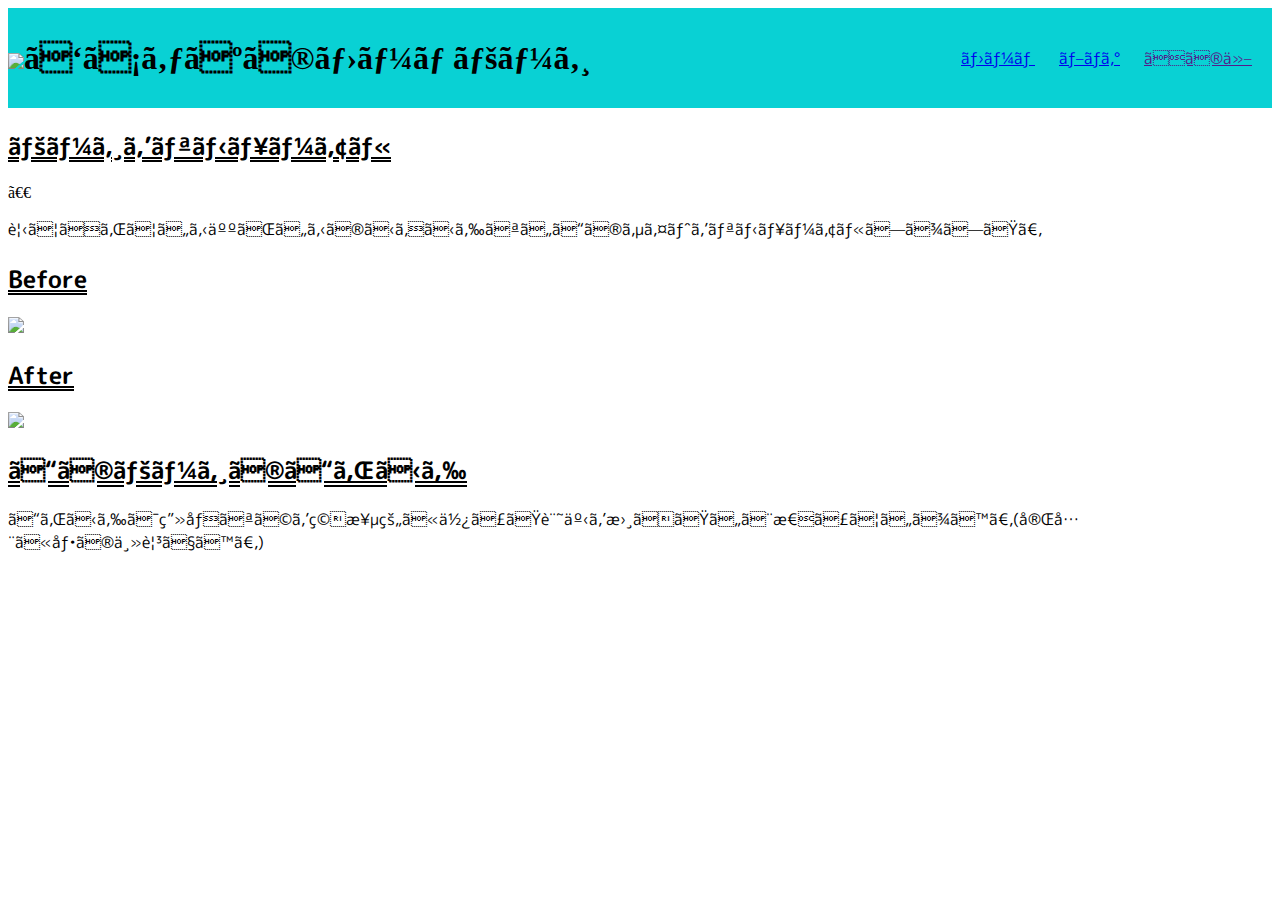
==== blog/00001.html @ 6f2d4496 "Update 00001.html" ====
<!DOCTYPE html>
<html>
 <head>
    <link href="style.css" rel="stylesheet" tyle="text/css">
    <meta charset="uft-8">
    <title>ページをリニューア</title>
    <link rel="icon" href="cat.ico">
</head>
 <body>
  <body background=“white_00021.jpg”>
  <header>
   <h1 class="title"><img src="https://cdn2.scratch.mit.edu/get_image/user/79627631_60x60.png">けちゃぺのホームページ</h1>
   <nav class="nav">
   <ui class="menu">
    <li class="menu"><a href="https://kechape.github.io/update/index.html">ホーム</a></li>
    <li class="menu"><a href="./blog/all.html">ブログ</a></li>
    <li class="menu"><a href="">その他</a></li> 
   </ui>
   </nav>
  </header> 
  <h2>ページをリニューアル</h2>
　<p>見てくれている人がいるのかわからないこのサイトをリニューアルしました。</p>
  <h2>Before</h2>  
  <img src="./blog/before.jpg"> 
  <h2>After</h2>
  <img src="./blog/after.jpg">
  <h2>このページのこれから</h2>
  <p>これからは画像などを積極的に使った記事を書きたいと思っています。(完全に僕の主観です。)</p>  
  </body>
</html>
---- blog/style.css ----
@import url('https://fonts.googleapis.com/css2?family=Kosugi+Maru&display=swap');
@import url('https://fonts.googleapis.com/css2?family=Kosugi+Maru&family=M+PLUS+Rounded+1c:wght@300&display=swap');
header {
  display: flex;
  width: 100%;
  height: 100px;
  background-color: rgb(9, 209, 212);
  align-items: center;
}
 
.title {
  margin-right: auto;
}
 
.menu {
  list-style: none;
  display: inline-block;
  padding: 10px;
}

h1
{
  font-family:'Kosugi Maru'
}

p 
{
  font-family: 'M PLUS Rounded 1c';
}

h3
{
  font-family: 'M PLUS Rounded 1c';
}

li
{
  font-family: 'M PLUS Rounded 1c';
}

body
{
  background-image: url('white_00021.jpg');
  background-repeat: no-repeat;
  background-size: cover;
  background-attachment: fixed;
}

h2
{
    font-family: 'M PLUS Rounded 1c';
    text-decoration: underline;
    text-decoration: underline double black;
}

a
{
    font-family: 'M PLUS Rounded 1c';
}
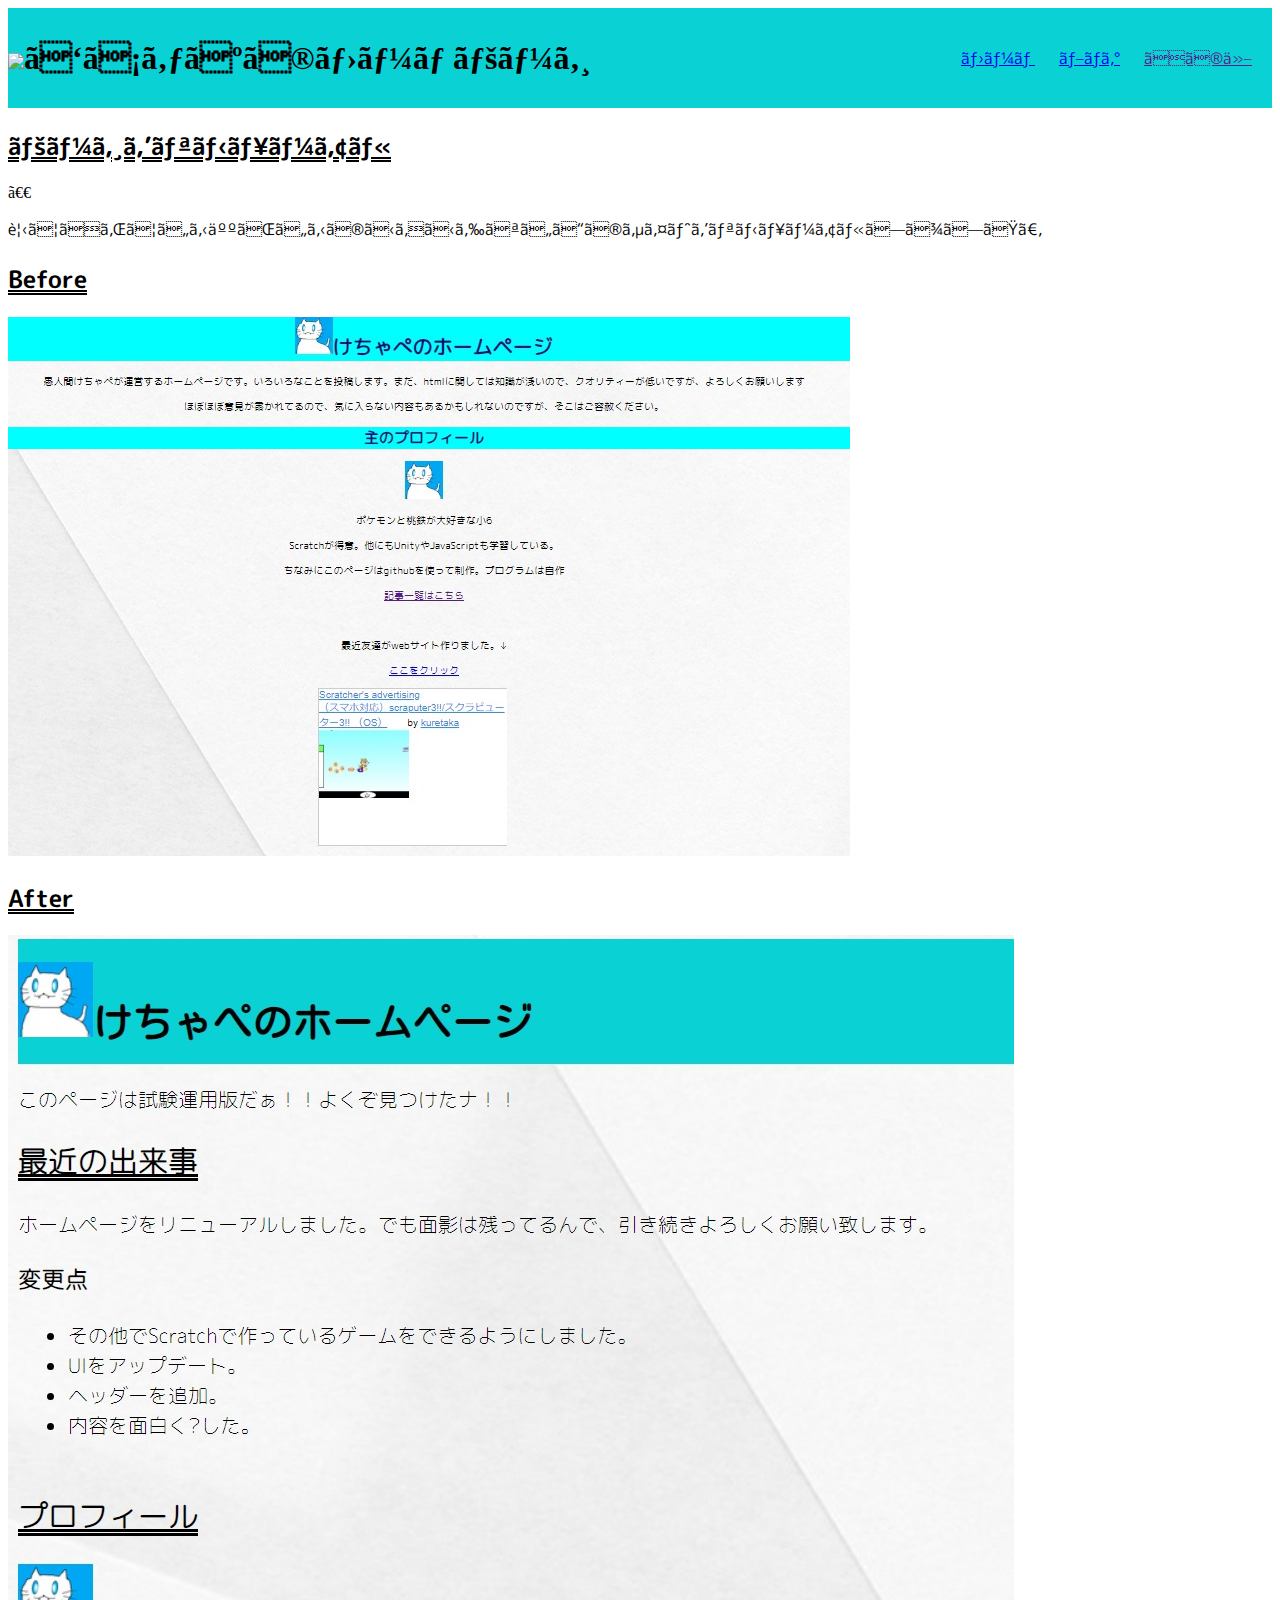
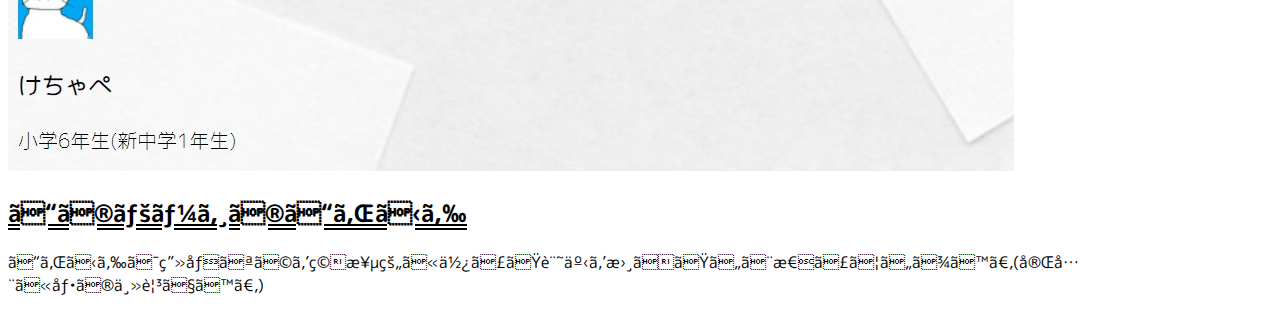
==== commit dfefffed: "Update 00001.html" ====
--- a/blog/00001.html
+++ b/blog/00001.html
@@ -13,7 +13,7 @@
    <nav class="nav">
    <ui class="menu">
     <li class="menu"><a href="https://kechape.github.io/update/index.html">ホーム</a></li>
-    <li class="menu"><a href="./blog/all.html">ブログ</a></li>
+    <li class="menu"><a href="all.html">ブログ</a></li>
     <li class="menu"><a href="">その他</a></li> 
    </ui>
    </nav>
@@ -21,9 +21,9 @@
   <h2>ページをリニューアル</h2>
 　<p>見てくれている人がいるのかわからないこのサイトをリニューアルしました。</p>
   <h2>Before</h2>  
-  <img src="./blog/before.jpg"> 
+  <img src="before.jpg"> 
   <h2>After</h2>
-  <img src="./blog/after.jpg">
+  <img src="after.jpg">
   <h2>このページのこれから</h2>
   <p>これからは画像などを積極的に使った記事を書きたいと思っています。(完全に僕の主観です。)</p>  
   </body>
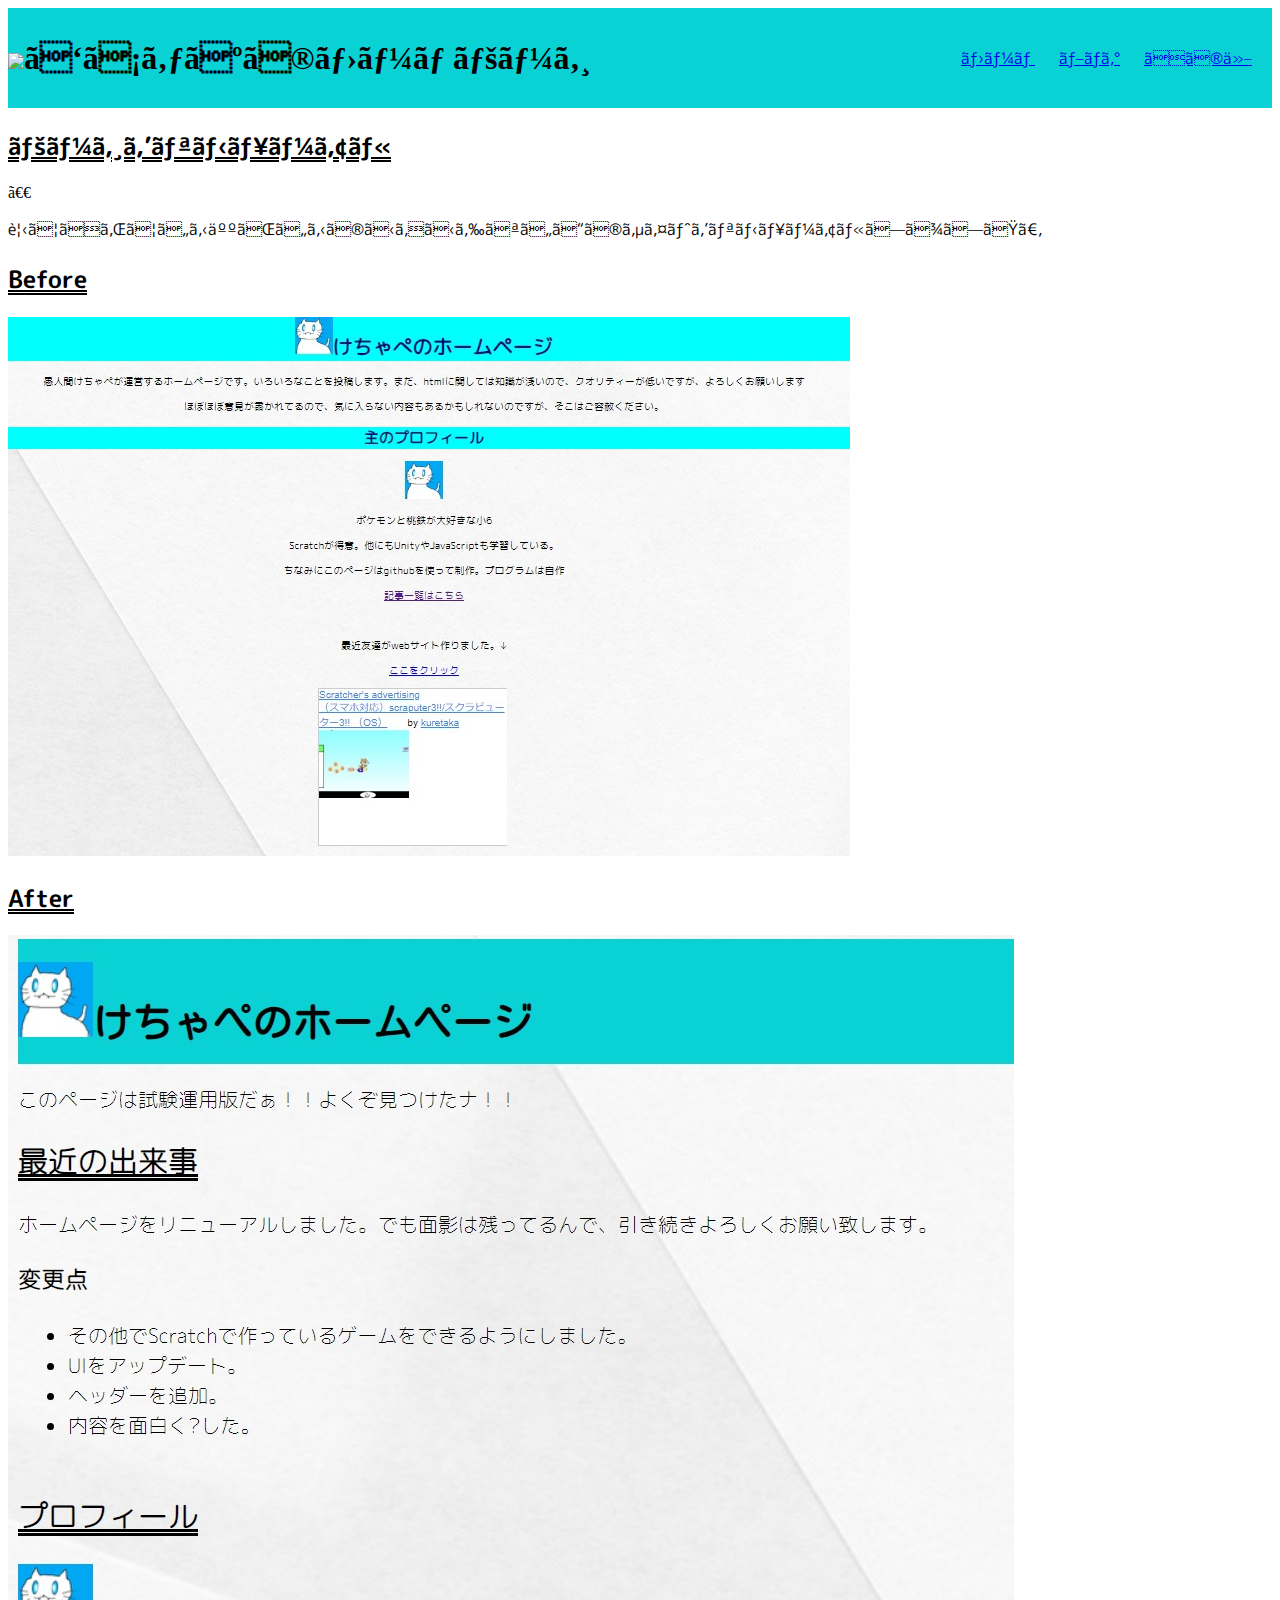
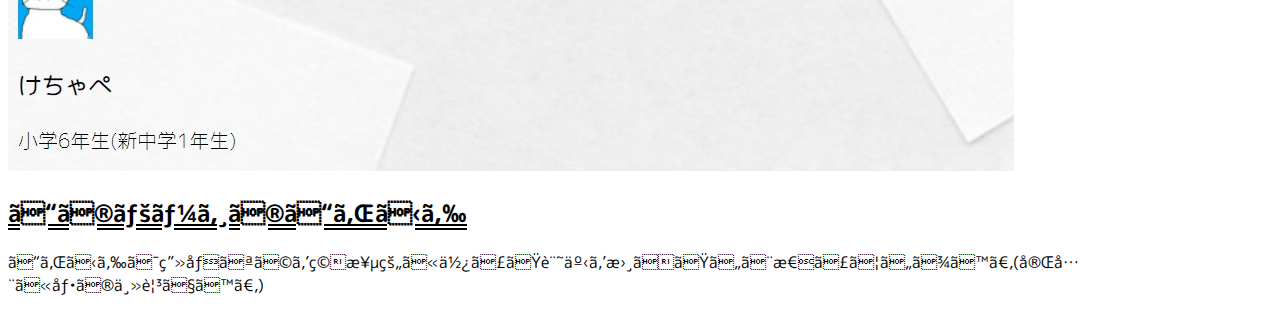
==== commit 79be1060: "Update 00001.html" ====
--- a/blog/00001.html
+++ b/blog/00001.html
@@ -3,7 +3,7 @@
  <head>
     <link href="style.css" rel="stylesheet" tyle="text/css">
     <meta charset="uft-8">
-    <title>ページをリニューア</title>
+    <title>ページをリニューアル</title>
     <link rel="icon" href="cat.ico">
 </head>
  <body>
@@ -12,9 +12,9 @@
    <h1 class="title"><img src="https://cdn2.scratch.mit.edu/get_image/user/79627631_60x60.png">けちゃぺのホームページ</h1>
    <nav class="nav">
    <ui class="menu">
-    <li class="menu"><a href="https://kechape.github.io/update/index.html">ホーム</a></li>
+    <li class="menu"><a href="https://kechape.github.io/index.html">ホーム</a></li>
     <li class="menu"><a href="all.html">ブログ</a></li>
-    <li class="menu"><a href="">その他</a></li> 
+    <li class="menu"><a href="https://kechape.github.io/other.html">その他</a></li> 
    </ui>
    </nav>
   </header> 
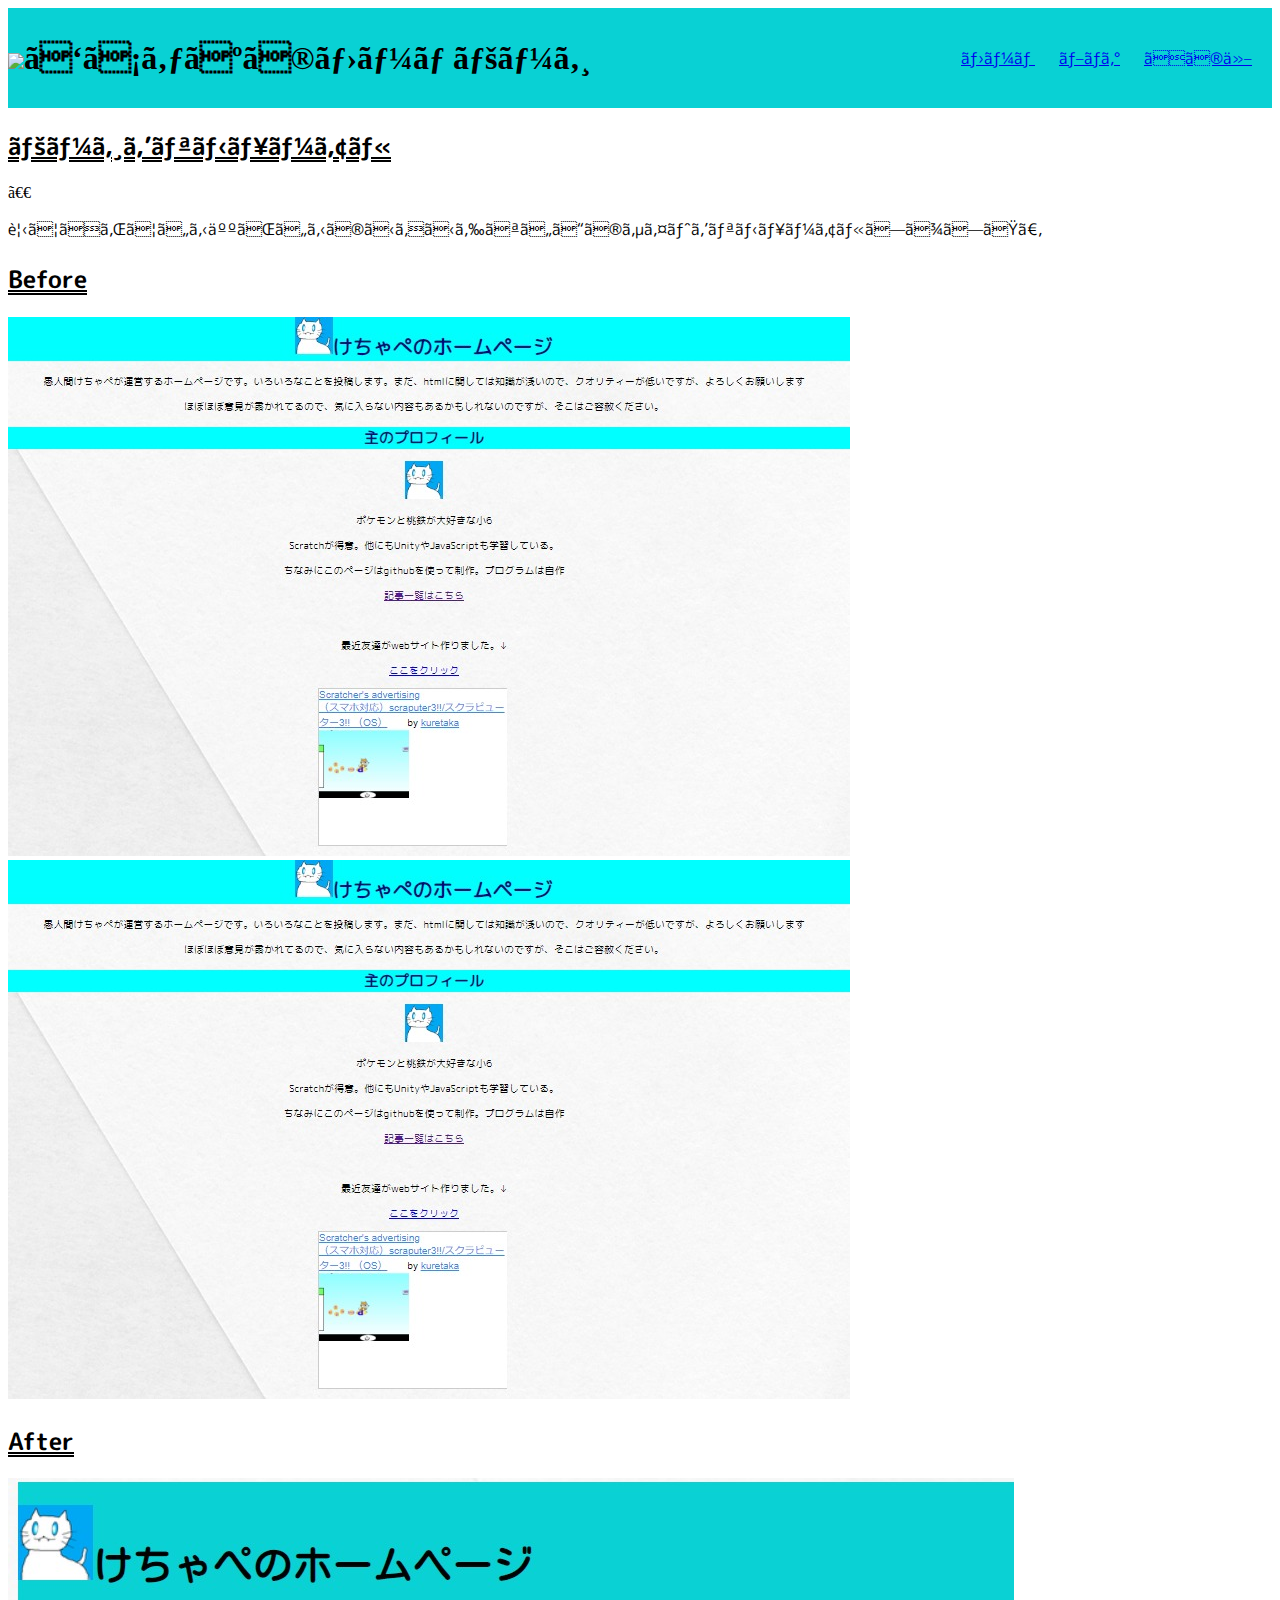
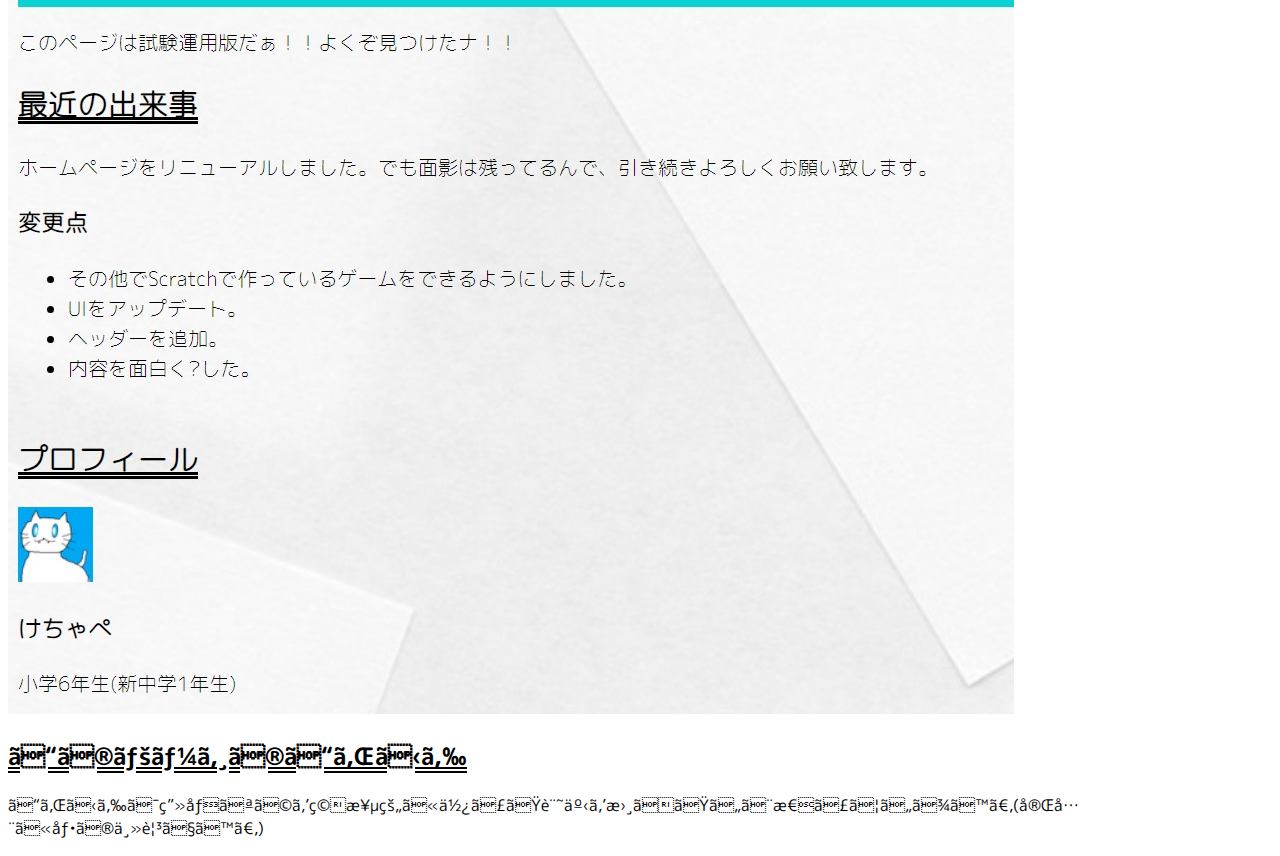
==== commit feb7eb4d: "Update 00001.html" ====
--- a/blog/00001.html
+++ b/blog/00001.html
@@ -3,6 +3,7 @@
  <head>
     <link href="style.css" rel="stylesheet" tyle="text/css">
     <meta charset="uft-8">
+  <meta name="viewport" content="width=device-width">
     <title>ページをリニューアル</title>
     <link rel="icon" href="cat.ico">
 </head>
@@ -14,7 +15,7 @@
    <ui class="menu">
     <li class="menu"><a href="https://kechape.github.io/index.html">ホーム</a></li>
     <li class="menu"><a href="all.html">ブログ</a></li>
-    <li class="menu"><a href="https://kechape.github.io/other.html">その他</a></li> 
+    <li class="menu"><a href="https://kechape.github.io/other/other.html">その他</a></li> 
    </ui>
    </nav>
   </header> 
@@ -22,8 +23,9 @@
 　<p>見てくれている人がいるのかわからないこのサイトをリニューアルしました。</p>
   <h2>Before</h2>  
   <img src="before.jpg"> 
+  <img src="before.jpg" class="images-page">
   <h2>After</h2>
-  <img src="after.jpg">
+  <img src="after.jpg" class="images-page"> 
   <h2>このページのこれから</h2>
   <p>これからは画像などを積極的に使った記事を書きたいと思っています。(完全に僕の主観です。)</p>  
   </body>
